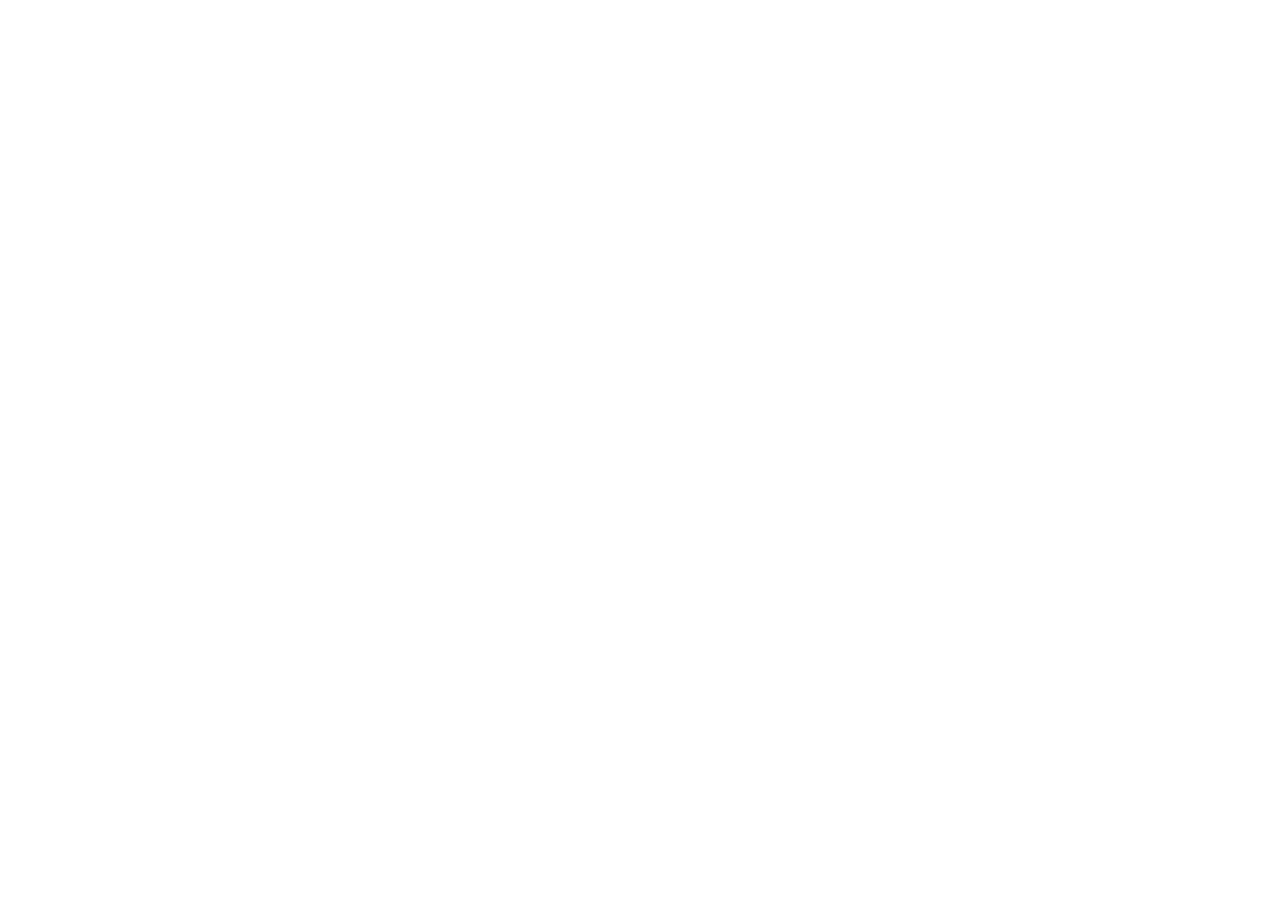
==== js.html @ 3d4ec7e9 "add" ====
<html lang="en">
  <head>
    <meta charset="UTF-8" />
    <meta name="viewport" content="width=device-width, initial-scale=1.0" />
    <title>Document</title>
  </head>
  <body>
    <script>
      let a = 10;
      let b = 20;
      let c = a + b;
      console.log(c);
    </script>
  </body>
</html>
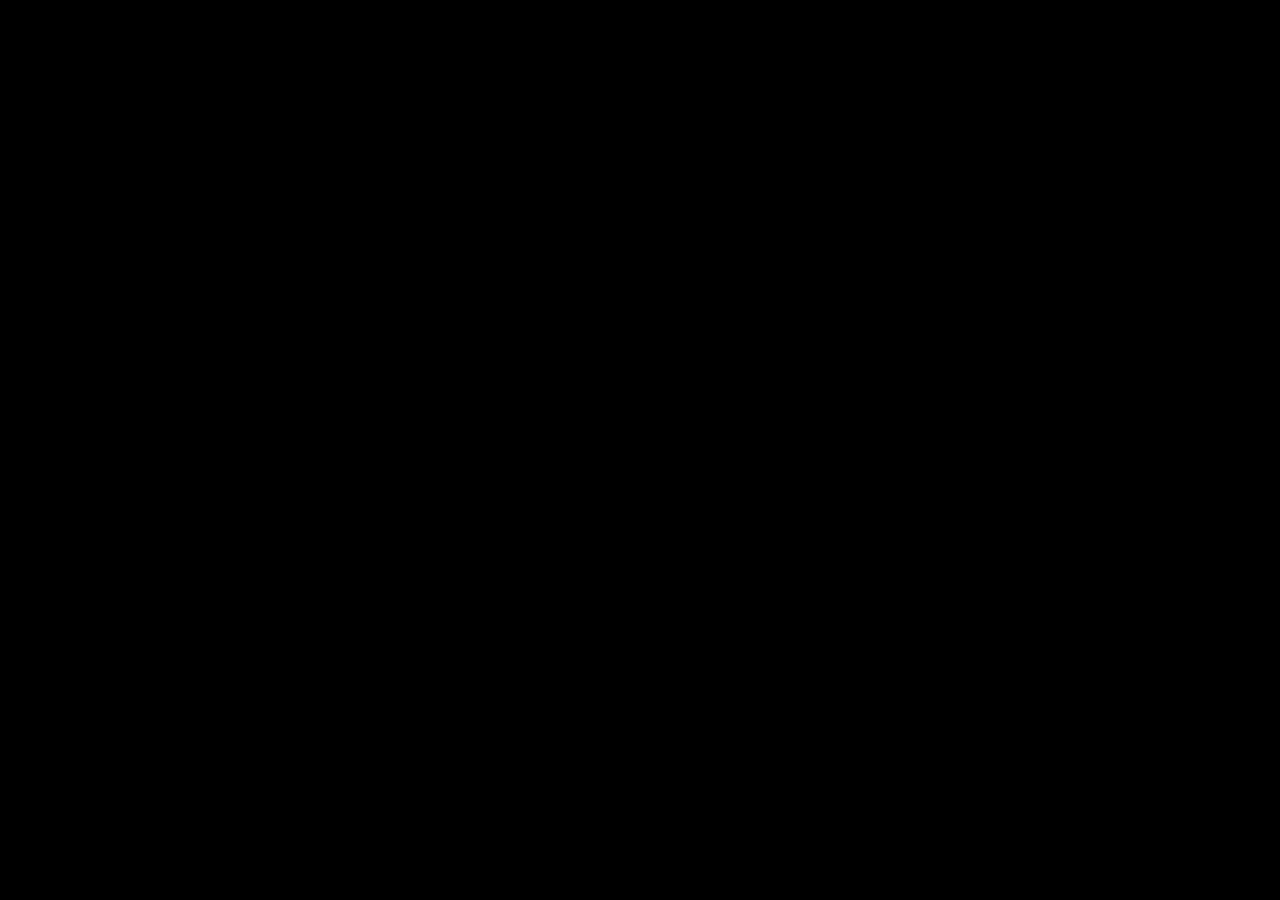
==== commit 2c2360de: "bgchanged" ====
--- a/js.html
+++ b/js.html
@@ -3,7 +3,13 @@
     <meta charset="UTF-8" />
     <meta name="viewport" content="width=device-width, initial-scale=1.0" />
     <title>Document</title>
+    <style>
+      body {
+        background-color: #000;
+      }
+    </style>
   </head>
+
   <body>
     <script>
       let a = 10;
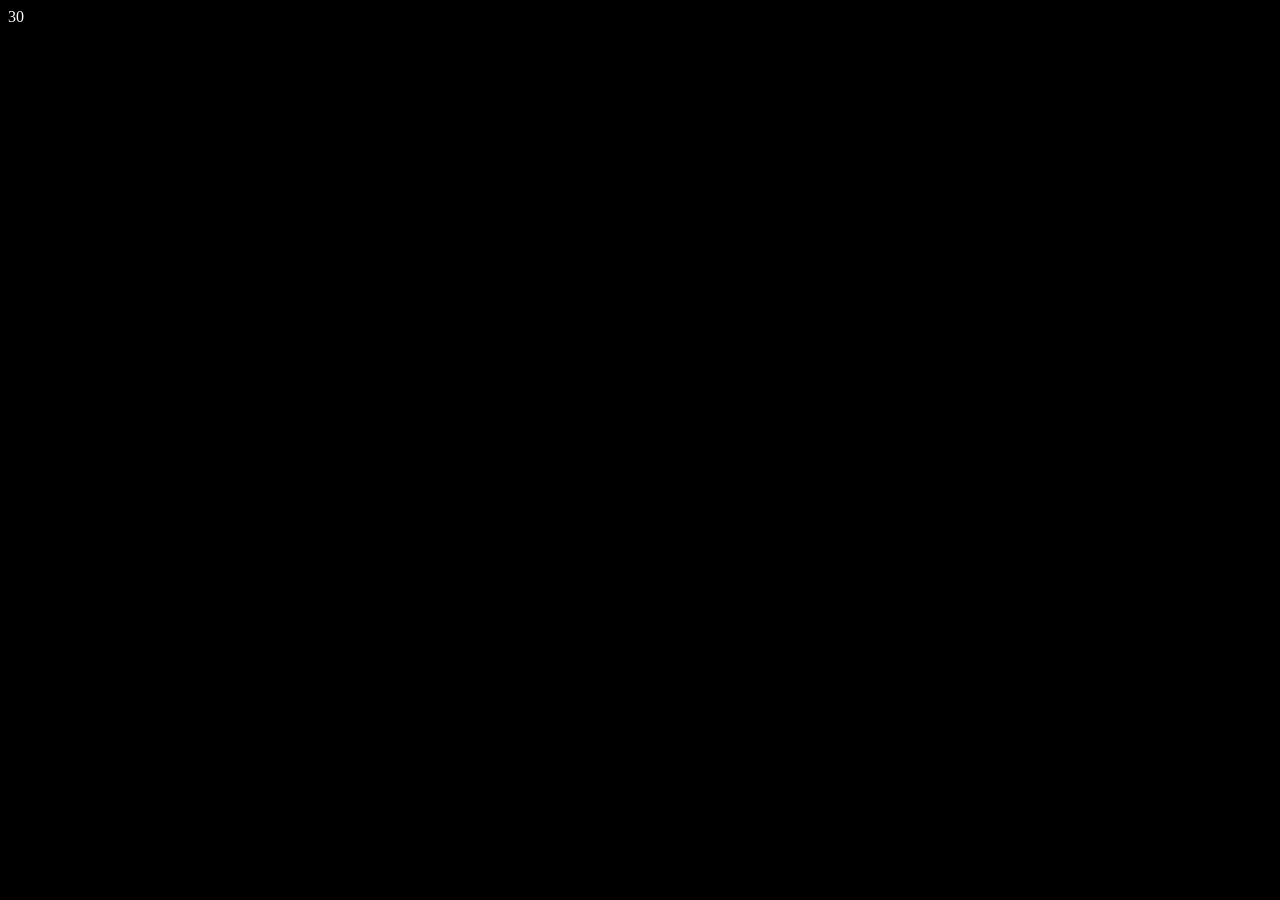
==== commit 8e20ef7c: "adddd" ====
--- a/js.html
+++ b/js.html
@@ -6,16 +6,22 @@
     <style>
       body {
         background-color: #000;
+        color: #fff;
       }
     </style>
   </head>
 
   <body>
+    <div id="container"></div>
+
     <script>
       let a = 10;
       let b = 20;
       let c = a + b;
       console.log(c);
+
+      let container = document.getElementById("container");
+      container.innerHTML = c;
     </script>
   </body>
 </html>
